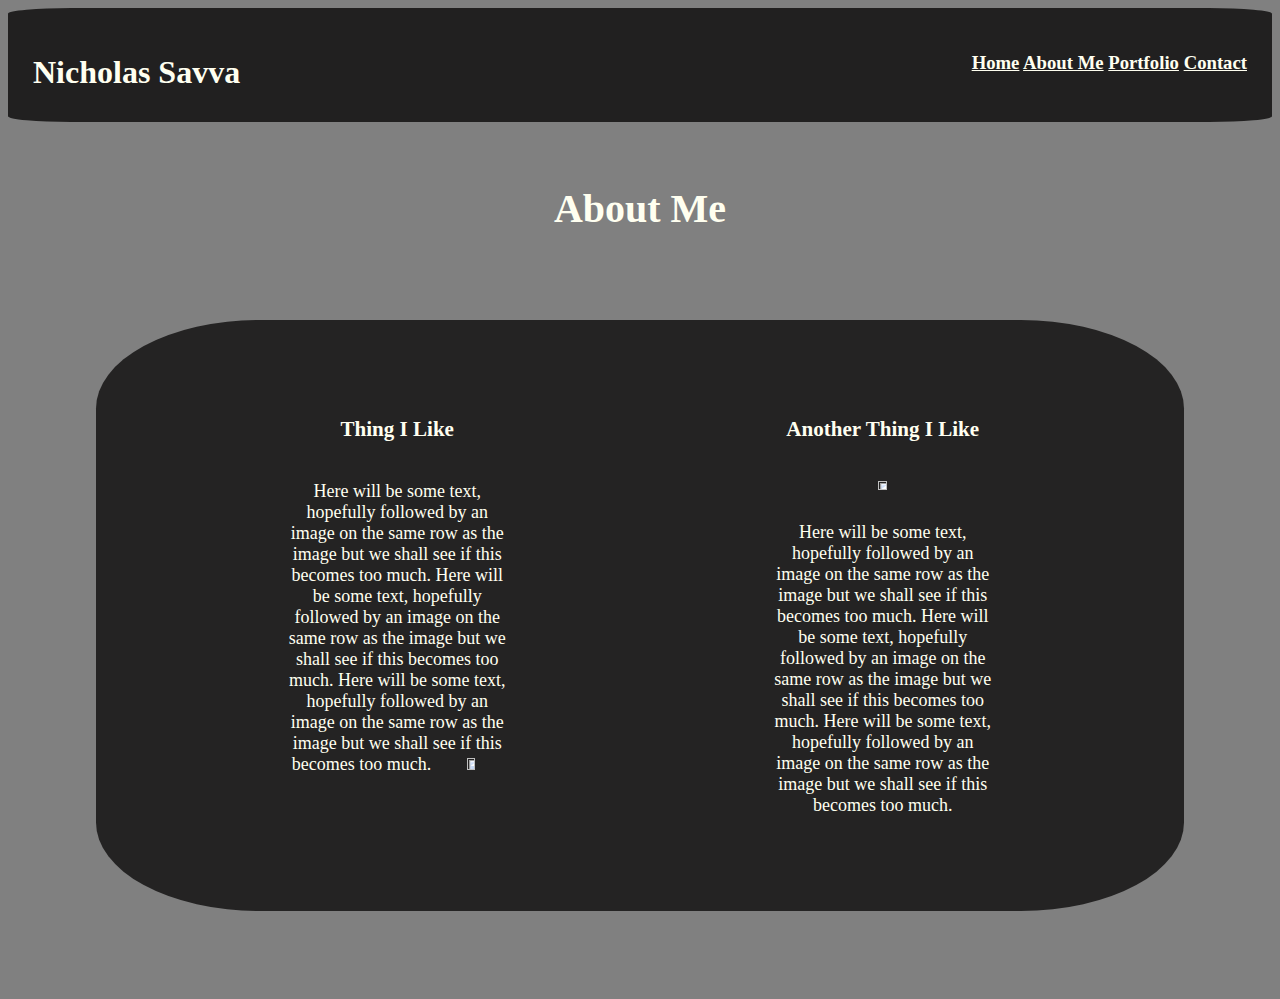
==== about.html @ 0d4396a0 "foundation for contact and updated about me" ====
<html>
<head>
    <meta charset="UTF-8">
    <meta name="viewport" content="width=device-width, initial-scale=1.0">
    <title>My Website</title>
    <link rel="stylesheet" href="./style.css">
</head>
<body>
  <header>
    <div class="link-bar">
      <nav>
        <div style="clear: both">
          <h1 style="float: left">Nicholas Savva</h1>
          <h3 style="float: right"><a href="index.html">Home</a>
            <a href="about.html">About Me</a>
            <a href="portfolio.html">Portfolio</a>
            <a href="contact.html">Contact</a>
          </h3>
        </div>
      </nav>
    </div>      
  </header>

  <h2>
    About Me
  </h2>
  <main class="main-text">
    <section class="row">

      <section class="column">

        <h3 style="text-align: center;">Thing I Like</h3>
        <p class="left"><span>Here will be some text, hopefully followed by an image on the same row
          as the image but we shall see if this becomes too much. Here will be some text, hopefully followed 
          by an image on the same row
          as the image but we shall see if this becomes too much. 
          Here will be some text, hopefully followed by an image on the same row
          as the image but we shall see if this becomes too much.&nbsp; &nbsp;</span>
          <img src="https://th.bing.com/th/id/OIP.ibgiaMlIOwn39dVWe_CypAHaFj?w=220&h=180&c=7&r=0&o=5&dpr=1.5&pid=1.7"
          alt="sotc"></p>


      </section>

      <section class="column">

      <h3 style="text-align: center;">Another Thing I Like</h3>
      <p id="center"> Here will be some text, hopefully followed by an image on the same row
        as the image but we shall see if this becomes too much. Here will be some text, hopefully followed 
        by an image on the same row
        as the image but we shall see if this becomes too much. 
        Here will be some text, hopefully followed by an image on the same row
        as the image but we shall see if this becomes too much.
        <img src="https://th.bing.com/th/id/OIP.ibgiaMlIOwn39dVWe_CypAHaFj?w=220&h=180&c=7&r=0&o=5&dpr=1.5&pid=1.7"
        alt="sotc"></p>
      </div>


      </section>

    </section>


  </main>

    
</body>
</html>
---- style.css ----
body{
  background-color: gray;
  color: ivory;
}

a{
  /* display: flex;
  flex-direction: row; */
  color: ivory;
}

nav{
  margin: 1%;
  background-color: rgb(36, 35, 35);
}

/* h1{
  padding-bottom: 10%;
} */

img{
  width: 20%;
}

h2{
  text-align: center;
  font-size: 250%;
  margin: 5%;
}

/* h3{
   background-color: rgb(36, 35, 35) ; 
} */
main{
  background-color: rgb(36, 35, 35);
  margin: 7%;
}

/* p{
  display: flex;
} */

/* header{
  display: flex;
} */

#home-page-text{
  margin: 5%;
  padding: 5%;
}

.main-text{
  text-align: center;
  font-size: 150%;
  border-radius: 15%;
}

.link-bar{
  background-color: rgb(33, 32, 32);
  height: 10%;
  margin: 0%;
  padding: 1%;
  border-radius: 5%;
}

.row{
  display: flex;
  flex-direction: row;
  justify-content: space-evenly;
}

.column{
  display: flex;
  flex-direction: column;
  text-align: left;
  font-size: large;
  width: 20%;
  margin: 7%;
  
}

.left {
  /* display: flex; */
  align-items: left; 
  /* flex-direction: column; */
  text-align: center; 
}

.left img {
  margin-right: 10px;
}


#center {
  display: flex;
  align-items: center; 
  flex-direction: column-reverse;
  text-align: center; 
}
/*
.center img {
  margin-left: 10px;
} */

/* .up{
  display: flex;
  padding-bottom: 1%;
}

.down{
  display: flex;
  padding-bottom: 1%;
} */
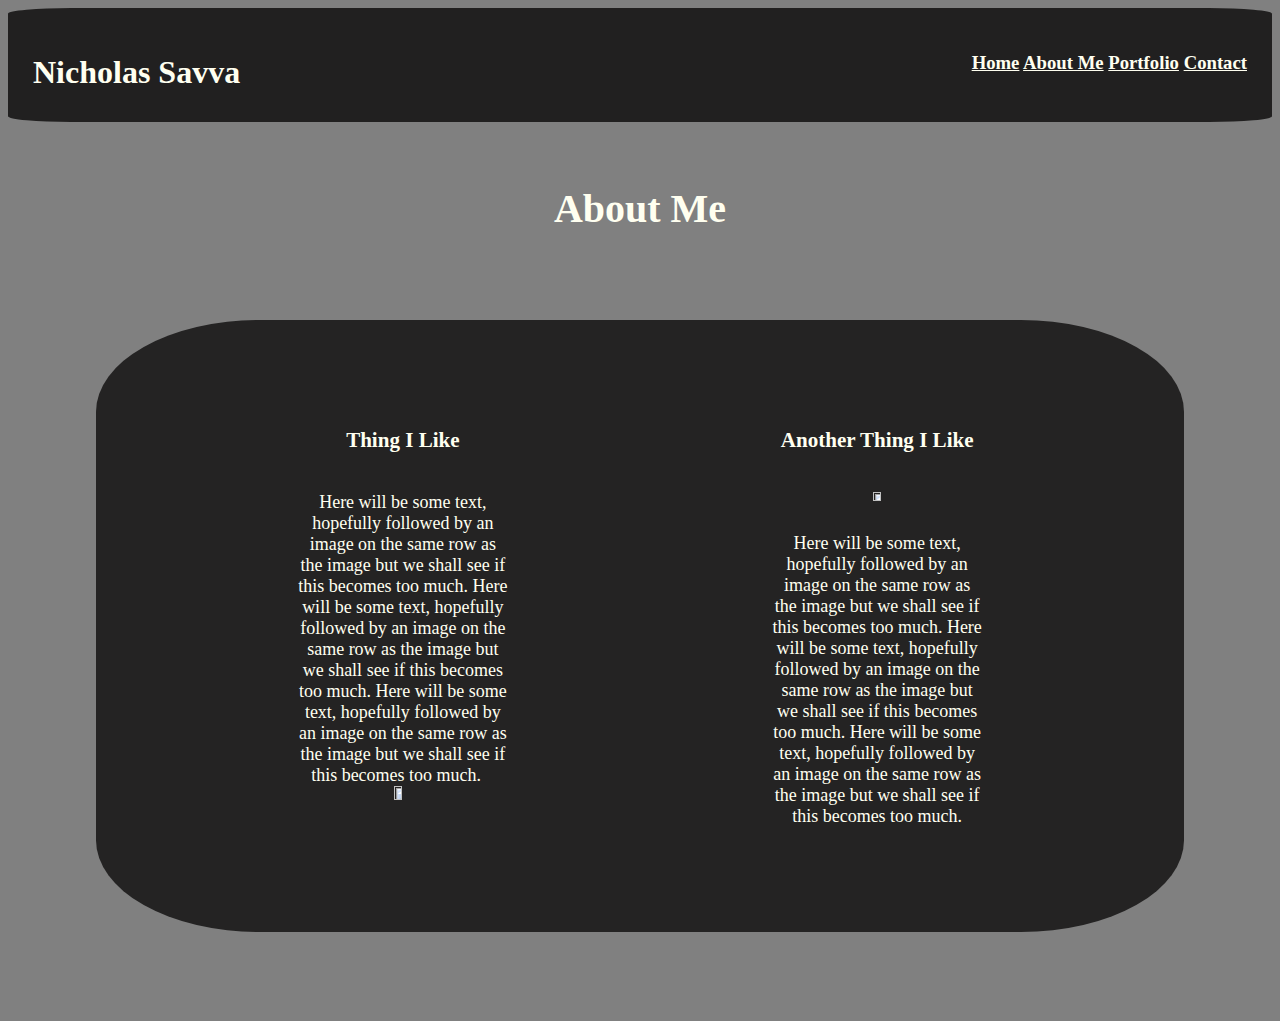
==== commit cb7df4d0: "updated contact to have message box. minor tweaks" ====
--- a/about.html
+++ b/about.html
@@ -9,12 +9,16 @@
   <header>
     <div class="link-bar">
       <nav>
-        <div style="clear: both">
+        <!-- <div style="clear: both"> -->
           <h1 style="float: left">Nicholas Savva</h1>
           <h3 style="float: right"><a href="index.html">Home</a>
             <a href="about.html">About Me</a>
             <a href="portfolio.html">Portfolio</a>
             <a href="contact.html">Contact</a>
+            <img class="hamburger"
+            src="[data-uri]"
+            alt="hamburger button"
+            />
           </h3>
         </div>
       </nav>
--- a/style.css
+++ b/style.css
@@ -14,9 +14,6 @@
   background-color: rgb(36, 35, 35);
 }
 
-/* h1{
-  padding-bottom: 10%;
-} */
 
 img{
   width: 20%;
@@ -28,31 +25,20 @@
   margin: 5%;
 }
 
-/* h3{
-   background-color: rgb(36, 35, 35) ; 
-} */
 main{
   background-color: rgb(36, 35, 35);
   margin: 7%;
 }
 
-/* p{
-  display: flex;
-} */
-
-/* header{
-  display: flex;
-} */
-
 #home-page-text{
   margin: 5%;
-  padding: 5%;
 }
 
 .main-text{
   text-align: center;
   font-size: 150%;
   border-radius: 15%;
+  padding: 1%;
 }
 
 .link-bar{
@@ -97,6 +83,44 @@
   flex-direction: column-reverse;
   text-align: center; 
 }
+
+.hamburger{
+  display: none;
+}
+@media (max-width: 800px) {
+  body {
+    background-color: lightblue;
+  }
+
+  a {
+    display: none;
+  }
+  .hamburger {
+    display: initial;
+  }
+}
+
+
+/* .col-1 {width: 8.33%;}
+.col-2 {width: 16.66%;}
+.col-3 {width: 25%;}
+.col-4 {width: 33.33%;}
+.col-5 {width: 41.66%;}
+.col-6 {width: 50%;}
+.col-7 {width: 58.33%;}
+.col-8 {width: 66.66%;}
+.col-9 {width: 75%;}
+.col-10 {width: 83.33%;}
+.col-11 {width: 91.66%;}
+.col-12 {width: 100%;}
+
+@media only screen and (max-width: 768px) {
+
+  [class*="col-"] {
+    width: 100%;
+  }
+} */
+
 /*
 .center img {
   margin-left: 10px;
